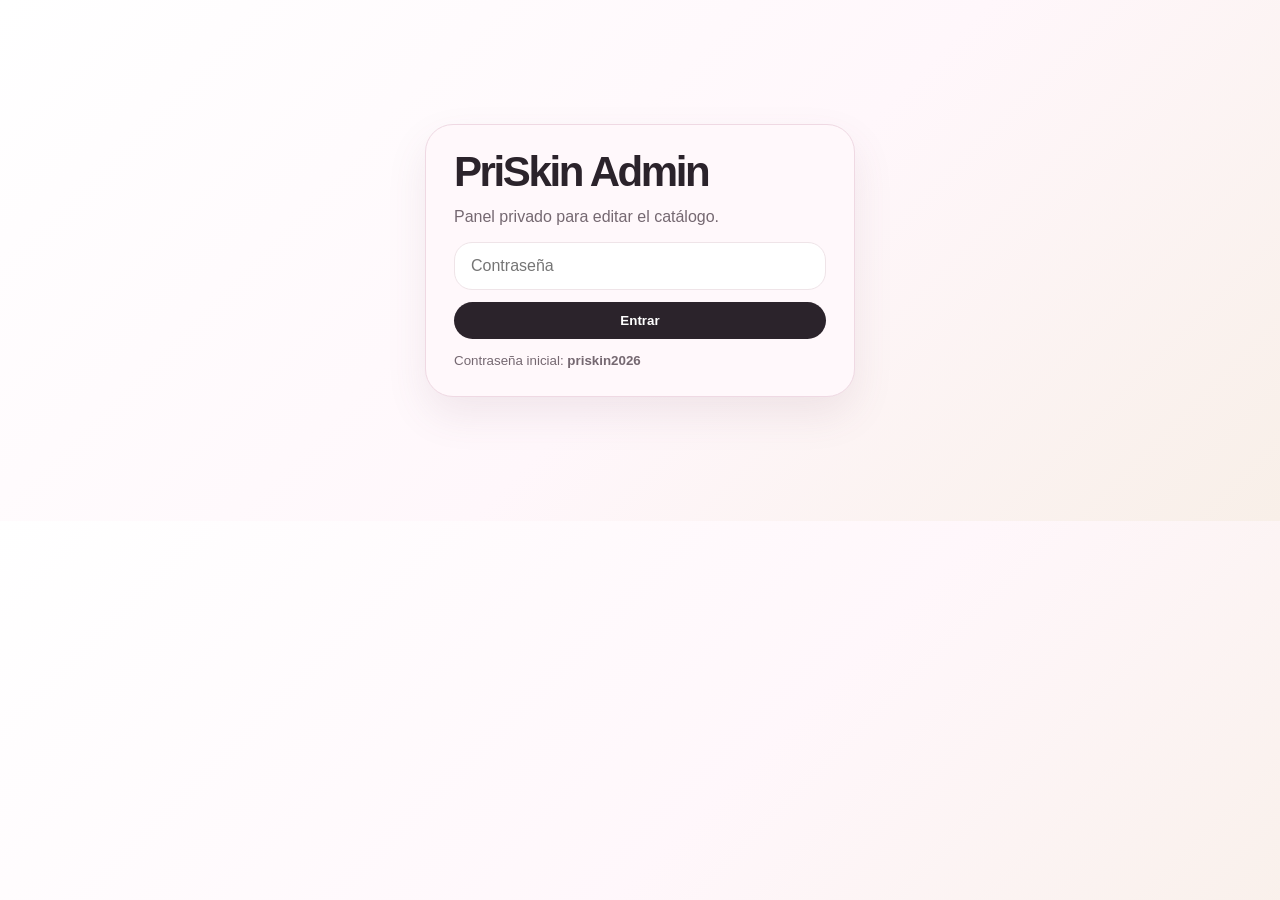
==== admin.html @ 5df3b6a4 "Add files via upload Versión 1 PriSkin" ====
<!doctype html>
<html lang="es">
<head>
<meta charset="utf-8"><meta name="viewport" content="width=device-width, initial-scale=1">
<title>PriSkin · Admin</title>
<link rel="stylesheet" href="css/styles.css">
</head>
<body>
<main class="page">
  <section id="login" class="login">
    <h1>PriSkin Admin</h1>
    <p>Panel privado para editar el catálogo.</p>
    <input id="password" type="password" placeholder="Contraseña">
    <button id="loginBtn">Entrar</button>
    <small>Contraseña inicial: <strong>priskin2026</strong></small>
  </section>

  <section id="dashboard" class="hidden">
    <header class="hero small-hero">
      <div>
        <div class="eyebrow">Panel de administración</div>
        <h1>PriSkin</h1>
        <p>Agregar, editar, ocultar o eliminar productos.</p>
      </div>
      <div class="actions">
        <a class="button light" href="index.html">Ver catálogo</a>
        <button id="exportBtn">Descargar datos</button>
        <button id="logoutBtn" class="light">Salir</button>
      </div>
    </header>

    <section class="admin-box">
      <h2>Producto</h2>
      <input type="hidden" id="productId">
      <div class="form">
        <input id="name" placeholder="Nombre">
        <input id="category" placeholder="Marca / categoría">
        <input id="price" placeholder="Precio XMAYOR">
        <label class="file-label">Imagen <input id="image" type="file" accept="image/*"></label>
        <textarea id="description" placeholder="Descripción"></textarea>
      </div>
      <button id="saveBtn">Guardar producto</button>
      <button id="clearBtn" class="light">Limpiar</button>
      <p class="note">Los cambios se guardan en este navegador. Para publicarlos para todos, descarga datos y se actualiza el repo.</p>
    </section>

    <section id="adminList" class="catalog"></section>
  </section>
</main>
<script src="js/admin.js"></script>
</body>
</html>
---- css/styles.css ----
:root{--ink:#2b232b;--muted:#756871;--line:#ead8d1;--rose:#f9e6ee;--rose2:#fff6fa;--blue:#d5f1f7;--accent:#bd8174;--white:#fff}
*{box-sizing:border-box} body{margin:0;font-family:Arial,Helvetica,sans-serif;background:linear-gradient(135deg,#fff,#fff7fb 55%,#f8efe8);color:var(--ink)}
.page{width:min(1080px,100%);margin:auto;padding:54px 44px}.hero{display:flex;justify-content:space-between;gap:22px;align-items:flex-end;margin-bottom:28px}.small-hero{align-items:center}
.eyebrow{font-size:13px;text-transform:uppercase;letter-spacing:.12em;color:#9b6a7f;font-weight:900;margin-bottom:9px}
h1{font-size:60px;letter-spacing:-2.4px;line-height:.92;margin:0 0 10px;font-weight:900}.hero p{margin:0;color:#554951;font-size:19px}.admin-link{font-size:12px;color:#b9a9b0;text-decoration:none}.admin-link:hover{color:#2b232b}
.tools{background:rgba(255,255,255,.7);border:1px solid #f2e5ea;border-radius:26px;padding:16px;margin-bottom:24px;box-shadow:0 14px 34px rgba(120,80,100,.08)}
.tools input,.login input,.form input,.form textarea,.file-label{width:100%;border:1px solid #efe4e8;border-radius:18px;padding:14px 16px;font:inherit;font-size:16px;background:white}
.filters{display:flex;gap:9px;flex-wrap:wrap;margin-top:13px}.filter{background:#fff;border:1.4px solid var(--accent);color:#744238}.filter.active{background:var(--rose);color:#2b232b}
button,.button{border:0;border-radius:999px;background:var(--ink);color:#fff;padding:11px 16px;font-weight:800;cursor:pointer;text-decoration:none;display:inline-block}button.light,.button.light{background:#f5e7ee;color:#6c4054}
.catalog{border-top:1px solid var(--line)}.card{position:relative;display:grid;grid-template-columns:135px 1fr 112px;gap:26px;align-items:center;min-height:175px;border-bottom:1px solid var(--line);padding:24px 0}
.photo{width:135px;height:135px;border-radius:17px;overflow:hidden;background:linear-gradient(160deg,var(--rose),var(--blue));box-shadow:0 10px 24px rgba(120,80,100,.09)}.photo img{width:100%;height:100%;object-fit:cover;display:block}
.badge{display:inline-block;font-size:12px;color:#875a68;background:#fff0f5;padding:5px 9px;border-radius:999px;font-weight:800;margin-bottom:8px}.featured{background:#2b232b;color:white}
.info h2{font-size:21px;line-height:1.14;margin:0 0 10px}.info p{font-size:16px;line-height:1.36;color:#51464d;margin:0}.price span{display:block;font-size:13px;color:#51464d;font-weight:700;margin-bottom:4px}.price strong{display:block;font-size:22px;white-space:nowrap}.unavailable{opacity:.45}
.login{max-width:430px;margin:70px auto;background:#fff8fb;border:1px solid #efd9e3;border-radius:28px;padding:28px;box-shadow:0 18px 40px rgba(120,80,100,.1)}.login h1{font-size:42px}.login p,.note{color:var(--muted)}.login button{margin-top:12px;width:100%}.login small{display:block;margin-top:14px;color:var(--muted)}.hidden{display:none}
.actions{display:flex;gap:10px;flex-wrap:wrap}.admin-box{background:#fff8fb;border:1px solid #efd9e3;border-radius:24px;padding:20px;margin-bottom:26px}.admin-box h2{margin:0 0 14px}.form{display:grid;grid-template-columns:repeat(2,1fr);gap:10px;margin-bottom:12px}.form textarea{grid-column:1/-1;min-height:86px}.file-label input{margin-top:8px}.note{font-size:13px}.card-actions{display:flex;gap:8px;margin-top:14px;flex-wrap:wrap}.card-actions button{padding:8px 12px;font-size:13px}
@media(max-width:760px){.page{padding:28px 18px}.hero{flex-direction:column;align-items:flex-start}h1{font-size:46px}.card{grid-template-columns:100px 1fr;gap:14px}.photo{width:100px;height:100px}.price{grid-column:2}.form{grid-template-columns:1fr}}
@media print{@page{size:A4;margin:0}body{background:white}.page{width:auto;padding:42px 45px 20px}.admin-link,.tools,.admin-box,.actions,.card-actions{display:none!important}.hero{margin-bottom:20px}h1{font-size:42px;margin-bottom:8px}.hero p{font-size:16px}.card{grid-template-columns:92px 1fr 86px;gap:18px;min-height:122px;padding:12px 0;break-inside:avoid;page-break-inside:avoid}.photo{width:92px;height:92px}.badge{font-size:9px;padding:3px 6px;margin-bottom:5px}.info h2{font-size:14px;margin-bottom:5px}.info p{font-size:11.4px;line-height:1.22}.price span{font-size:9.5px}.price strong{font-size:13.5px}}
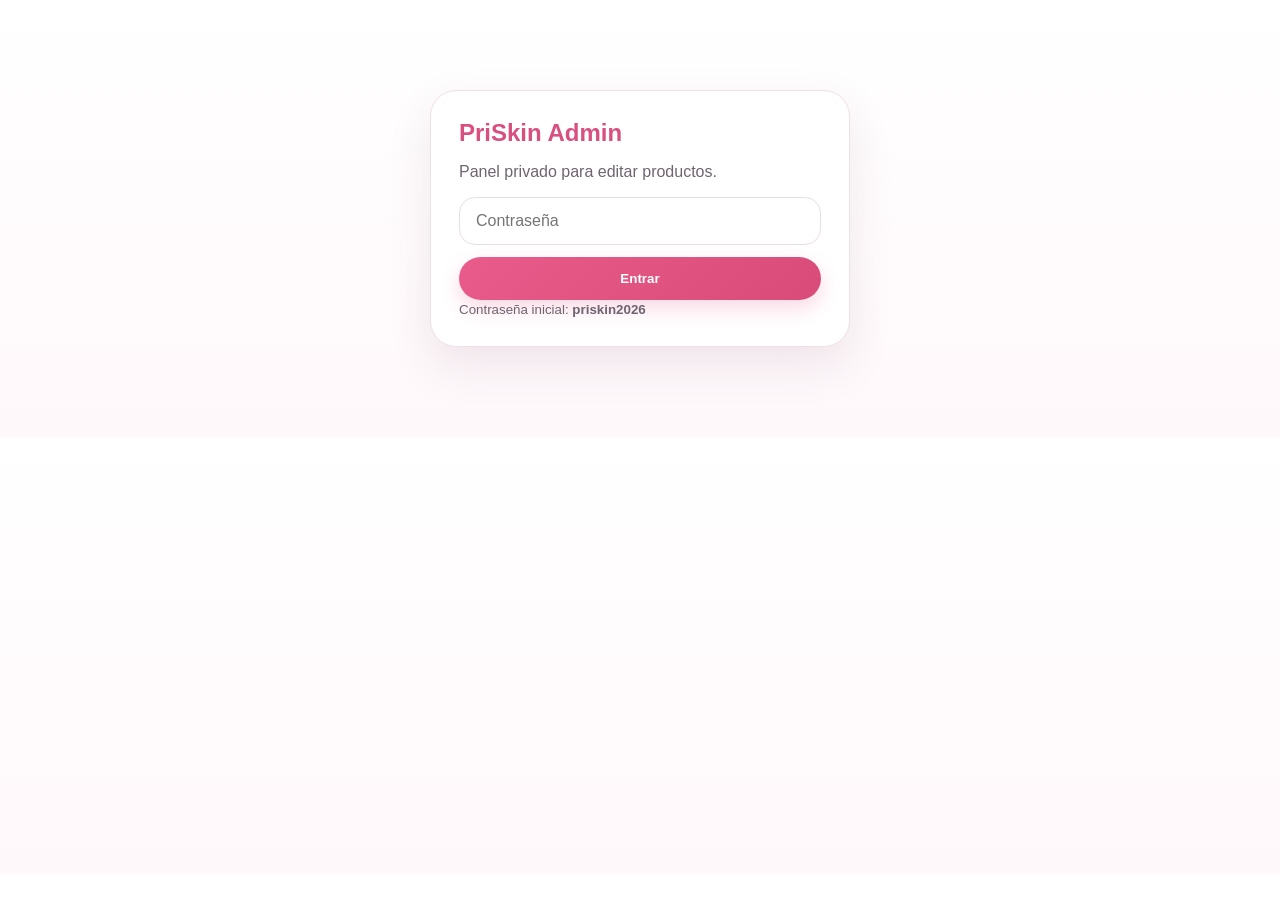
==== commit af3dcc5c: "Add files via upload PriSkin V2 Premium" ====
--- a/admin.html
+++ b/admin.html
@@ -5,48 +5,49 @@
 <title>PriSkin · Admin</title>
 <link rel="stylesheet" href="css/styles.css">
 </head>
-<body>
-<main class="page">
-  <section id="login" class="login">
-    <h1>PriSkin Admin</h1>
-    <p>Panel privado para editar el catálogo.</p>
-    <input id="password" type="password" placeholder="Contraseña">
-    <button id="loginBtn">Entrar</button>
-    <small>Contraseña inicial: <strong>priskin2026</strong></small>
-  </section>
+<body class="admin-body">
+<section id="login" class="login-card">
+  <h1>PriSkin Admin</h1>
+  <p>Panel privado para editar productos.</p>
+  <input id="password" type="password" placeholder="Contraseña">
+  <button id="loginBtn">Entrar</button>
+  <small>Contraseña inicial: <strong>priskin2026</strong></small>
+</section>
 
-  <section id="dashboard" class="hidden">
-    <header class="hero small-hero">
+<main id="dashboard" class="admin hidden">
+  <aside>
+    <a class="logo" href="index.html"><span>PriSkin</span><small>Admin</small></a>
+    <button id="newBtn">+ Nuevo producto</button>
+    <button id="exportBtn" class="light">Descargar datos</button>
+    <button id="logoutBtn" class="light">Salir</button>
+    <p>Los cambios se guardan localmente. Para publicarlos globalmente, descarga products.json y actualiza el repo.</p>
+  </aside>
+
+  <section class="admin-main">
+    <div class="admin-header">
       <div>
-        <div class="eyebrow">Panel de administración</div>
-        <h1>PriSkin</h1>
-        <p>Agregar, editar, ocultar o eliminar productos.</p>
+        <p class="eyebrow">Dashboard</p>
+        <h1>Productos</h1>
       </div>
-      <div class="actions">
-        <a class="button light" href="index.html">Ver catálogo</a>
-        <button id="exportBtn">Descargar datos</button>
-        <button id="logoutBtn" class="light">Salir</button>
-      </div>
-    </header>
+      <a class="whatsapp" href="index.html">Ver catálogo</a>
+    </div>
 
-    <section class="admin-box">
-      <h2>Producto</h2>
+    <section class="editor">
       <input type="hidden" id="productId">
-      <div class="form">
-        <input id="name" placeholder="Nombre">
-        <input id="category" placeholder="Marca / categoría">
-        <input id="price" placeholder="Precio XMAYOR">
-        <label class="file-label">Imagen <input id="image" type="file" accept="image/*"></label>
-        <textarea id="description" placeholder="Descripción"></textarea>
-      </div>
+      <input id="name" placeholder="Nombre">
+      <input id="brand" placeholder="Marca">
+      <input id="category" placeholder="Categoría">
+      <input id="price" placeholder="Precio XMAYOR">
+      <label>Imagen <input id="image" type="file" accept="image/*"></label>
+      <textarea id="description" placeholder="Descripción"></textarea>
       <button id="saveBtn">Guardar producto</button>
-      <button id="clearBtn" class="light">Limpiar</button>
-      <p class="note">Los cambios se guardan en este navegador. Para publicarlos para todos, descarga datos y se actualiza el repo.</p>
+      <button id="cancelBtn" class="light">Limpiar</button>
     </section>
 
-    <section id="adminList" class="catalog"></section>
+    <section id="adminList" class="admin-list"></section>
   </section>
 </main>
+
 <script src="js/admin.js"></script>
 </body>
 </html>
--- a/css/styles.css
+++ b/css/styles.css
@@ -1,18 +1,18 @@
 
-:root{--ink:#2b232b;--muted:#756871;--line:#ead8d1;--rose:#f9e6ee;--rose2:#fff6fa;--blue:#d5f1f7;--accent:#bd8174;--white:#fff}
-*{box-sizing:border-box} body{margin:0;font-family:Arial,Helvetica,sans-serif;background:linear-gradient(135deg,#fff,#fff7fb 55%,#f8efe8);color:var(--ink)}
-.page{width:min(1080px,100%);margin:auto;padding:54px 44px}.hero{display:flex;justify-content:space-between;gap:22px;align-items:flex-end;margin-bottom:28px}.small-hero{align-items:center}
-.eyebrow{font-size:13px;text-transform:uppercase;letter-spacing:.12em;color:#9b6a7f;font-weight:900;margin-bottom:9px}
-h1{font-size:60px;letter-spacing:-2.4px;line-height:.92;margin:0 0 10px;font-weight:900}.hero p{margin:0;color:#554951;font-size:19px}.admin-link{font-size:12px;color:#b9a9b0;text-decoration:none}.admin-link:hover{color:#2b232b}
-.tools{background:rgba(255,255,255,.7);border:1px solid #f2e5ea;border-radius:26px;padding:16px;margin-bottom:24px;box-shadow:0 14px 34px rgba(120,80,100,.08)}
-.tools input,.login input,.form input,.form textarea,.file-label{width:100%;border:1px solid #efe4e8;border-radius:18px;padding:14px 16px;font:inherit;font-size:16px;background:white}
-.filters{display:flex;gap:9px;flex-wrap:wrap;margin-top:13px}.filter{background:#fff;border:1.4px solid var(--accent);color:#744238}.filter.active{background:var(--rose);color:#2b232b}
-button,.button{border:0;border-radius:999px;background:var(--ink);color:#fff;padding:11px 16px;font-weight:800;cursor:pointer;text-decoration:none;display:inline-block}button.light,.button.light{background:#f5e7ee;color:#6c4054}
-.catalog{border-top:1px solid var(--line)}.card{position:relative;display:grid;grid-template-columns:135px 1fr 112px;gap:26px;align-items:center;min-height:175px;border-bottom:1px solid var(--line);padding:24px 0}
-.photo{width:135px;height:135px;border-radius:17px;overflow:hidden;background:linear-gradient(160deg,var(--rose),var(--blue));box-shadow:0 10px 24px rgba(120,80,100,.09)}.photo img{width:100%;height:100%;object-fit:cover;display:block}
-.badge{display:inline-block;font-size:12px;color:#875a68;background:#fff0f5;padding:5px 9px;border-radius:999px;font-weight:800;margin-bottom:8px}.featured{background:#2b232b;color:white}
-.info h2{font-size:21px;line-height:1.14;margin:0 0 10px}.info p{font-size:16px;line-height:1.36;color:#51464d;margin:0}.price span{display:block;font-size:13px;color:#51464d;font-weight:700;margin-bottom:4px}.price strong{display:block;font-size:22px;white-space:nowrap}.unavailable{opacity:.45}
-.login{max-width:430px;margin:70px auto;background:#fff8fb;border:1px solid #efd9e3;border-radius:28px;padding:28px;box-shadow:0 18px 40px rgba(120,80,100,.1)}.login h1{font-size:42px}.login p,.note{color:var(--muted)}.login button{margin-top:12px;width:100%}.login small{display:block;margin-top:14px;color:var(--muted)}.hidden{display:none}
-.actions{display:flex;gap:10px;flex-wrap:wrap}.admin-box{background:#fff8fb;border:1px solid #efd9e3;border-radius:24px;padding:20px;margin-bottom:26px}.admin-box h2{margin:0 0 14px}.form{display:grid;grid-template-columns:repeat(2,1fr);gap:10px;margin-bottom:12px}.form textarea{grid-column:1/-1;min-height:86px}.file-label input{margin-top:8px}.note{font-size:13px}.card-actions{display:flex;gap:8px;margin-top:14px;flex-wrap:wrap}.card-actions button{padding:8px 12px;font-size:13px}
-@media(max-width:760px){.page{padding:28px 18px}.hero{flex-direction:column;align-items:flex-start}h1{font-size:46px}.card{grid-template-columns:100px 1fr;gap:14px}.photo{width:100px;height:100px}.price{grid-column:2}.form{grid-template-columns:1fr}}
-@media print{@page{size:A4;margin:0}body{background:white}.page{width:auto;padding:42px 45px 20px}.admin-link,.tools,.admin-box,.actions,.card-actions{display:none!important}.hero{margin-bottom:20px}h1{font-size:42px;margin-bottom:8px}.hero p{font-size:16px}.card{grid-template-columns:92px 1fr 86px;gap:18px;min-height:122px;padding:12px 0;break-inside:avoid;page-break-inside:avoid}.photo{width:92px;height:92px}.badge{font-size:9px;padding:3px 6px;margin-bottom:5px}.info h2{font-size:14px;margin-bottom:5px}.info p{font-size:11.4px;line-height:1.22}.price span{font-size:9.5px}.price strong{font-size:13.5px}}
+:root{--pink:#e95b8a;--pink2:#ffeaf2;--soft:#fff7fa;--ink:#25202a;--muted:#6f6470;--line:#f1dfe7;--cream:#fffaf7;--shadow:0 18px 45px rgba(84,48,64,.10)}
+*{box-sizing:border-box} body{margin:0;font-family:Inter,Arial,Helvetica,sans-serif;background:linear-gradient(180deg,#fff,#fff8fb);color:var(--ink)}
+a{text-decoration:none;color:inherit}.topbar{position:sticky;top:0;z-index:10;display:flex;align-items:center;justify-content:space-between;gap:24px;padding:18px 32px;background:rgba(255,255,255,.88);backdrop-filter:blur(14px);border-bottom:1px solid var(--line)}
+.logo{display:flex;flex-direction:column;line-height:1}.logo span{font-size:36px;font-weight:900;letter-spacing:-1.8px;color:#e88aaa}.logo small{font-size:12px;color:#9b7885;text-align:center}nav{display:flex;gap:34px;font-weight:800;color:#332b33}nav a{padding:8px 0}nav a:hover{color:var(--pink)}
+.whatsapp,button{border:0;border-radius:999px;background:linear-gradient(135deg,var(--pink),#d94b78);color:white;padding:14px 20px;font-weight:900;cursor:pointer;box-shadow:0 8px 20px rgba(233,91,138,.24)}button.light,.light{background:#fff;color:#7b5263;border:1px solid var(--line);box-shadow:none}
+main{width:min(1180px,100%);margin:auto;padding:24px}.hero{display:grid;grid-template-columns:1.35fr .65fr;gap:22px;align-items:stretch;background:linear-gradient(135deg,#fff,#fff0f5);border:1px solid var(--line);border-radius:28px;padding:34px;box-shadow:var(--shadow);overflow:hidden}
+.eyebrow{margin:0 0 10px;text-transform:uppercase;letter-spacing:.15em;color:#c15f83;font-weight:900;font-size:12px}.hero h1{font-size:58px;line-height:.95;letter-spacing:-2.4px;margin:0 0 14px;color:#d84f80}.lead{font-size:19px;line-height:1.5;color:#554b55;max-width:650px}
+.hero-badges{display:grid;grid-template-columns:repeat(3,1fr);gap:12px;margin-top:26px}.hero-badges div{background:rgba(255,255,255,.75);border:1px solid var(--line);border-radius:20px;padding:18px}.hero-badges strong{display:block;color:#b94870;margin-bottom:4px}.hero-badges span{font-size:13px;color:var(--muted)}
+.hero-art{display:flex;align-items:center;justify-content:center;background:radial-gradient(circle,#ffd8e5,#fff 65%);border-radius:28px}.hero-art img{max-width:86%;border-radius:28px;filter:drop-shadow(0 20px 24px rgba(120,60,80,.16))}
+.filters-card{display:grid;grid-template-columns:1.4fr 1fr 1fr auto;gap:14px;align-items:center;background:white;border:1px solid var(--line);border-radius:22px;padding:16px;margin:24px 0;box-shadow:var(--shadow)}input,select,textarea,label{width:100%;border:1px solid #eadce3;border-radius:16px;padding:14px 16px;background:white;font:inherit;color:var(--ink)}
+.section-head{display:flex;justify-content:space-between;align-items:flex-end;margin:28px 0 14px}.section-head h2{margin:0;font-size:34px;color:#d84f80}.section-head p{margin:4px 0 0;color:var(--muted)}.admin-link{font-size:12px;color:#baa3ad}
+.grid{display:grid;grid-template-columns:repeat(4,1fr);gap:18px}.card{position:relative;background:white;border:1px solid var(--line);border-radius:22px;overflow:hidden;box-shadow:0 12px 28px rgba(84,48,64,.07);display:flex;flex-direction:column;min-height:405px}.pic{height:190px;background:linear-gradient(135deg,#fff1f6,#e6f8fb);display:flex;align-items:center;justify-content:center}.pic img{max-width:82%;max-height:82%;object-fit:contain;filter:drop-shadow(0 16px 14px rgba(100,60,75,.12))}.card-body{padding:18px;display:flex;flex-direction:column;gap:8px;flex:1}.brand{color:#be6684;font-size:13px;font-weight:900}.card h3{margin:0;font-size:18px;line-height:1.18}.card p{margin:0;color:#5f5660;line-height:1.42;font-size:14px}.price{margin-top:auto;display:inline-flex;flex-direction:column;align-items:flex-start;background:#ffe8f0;border-radius:16px;padding:10px 14px;width:max-content}.price strong{font-size:20px;color:#d84f80}.price span{font-size:11px;color:#c15f83;font-weight:900}
+footer{width:min(1180px,100%);margin:40px auto 0;padding:28px 24px;color:#8a7580;border-top:1px solid var(--line);display:flex;justify-content:space-between}
+.login-card{max-width:420px;margin:90px auto;background:white;border:1px solid var(--line);border-radius:26px;padding:28px;box-shadow:var(--shadow)}.login-card h1{margin:0 0 8px;color:#d84f80}.login-card p,.login-card small{color:var(--muted)}.login-card button{width:100%;margin-top:12px}.hidden{display:none!important}
+.admin{width:100%;display:grid;grid-template-columns:280px 1fr;min-height:100vh;padding:0}.admin aside{background:#2b2028;color:white;padding:30px;display:flex;flex-direction:column;gap:14px}.admin aside .logo span{color:#ffb7cc}.admin aside p{color:#d8bdc8;font-size:13px;line-height:1.5}.admin-main{padding:32px}.admin-header{display:flex;justify-content:space-between;align-items:center;margin-bottom:22px}.admin-header h1{margin:0;font-size:42px;color:#d84f80}.editor{display:grid;grid-template-columns:repeat(2,1fr);gap:12px;background:white;border:1px solid var(--line);border-radius:22px;padding:18px;margin-bottom:22px;box-shadow:var(--shadow)}.editor textarea{grid-column:1/-1;min-height:86px}.admin-list{display:grid;gap:12px}.admin-row{display:grid;grid-template-columns:76px 1fr auto;gap:16px;align-items:center;background:white;border:1px solid var(--line);border-radius:18px;padding:12px}.admin-row img{width:76px;height:76px;object-fit:cover;border-radius:14px}.admin-row h3{margin:0}.admin-row p{margin:4px 0;color:var(--muted)}.row-actions{display:flex;gap:8px;flex-wrap:wrap}.row-actions button{padding:9px 12px;font-size:13px}.unavailable{opacity:.45}
+@media(max-width:950px){.grid{grid-template-columns:repeat(2,1fr)}.hero{grid-template-columns:1fr}.filters-card{grid-template-columns:1fr}.hero-badges{grid-template-columns:1fr}.topbar nav{display:none}.admin{grid-template-columns:1fr}.admin aside{position:relative}.editor{grid-template-columns:1fr}}
+@media(max-width:560px){.topbar{padding:14px 18px}.logo span{font-size:30px}.whatsapp{padding:12px 14px;font-size:13px}main{padding:16px}.hero{padding:24px}.hero h1{font-size:42px}.grid{grid-template-columns:1fr}.section-head{align-items:flex-start;flex-direction:column}.admin-row{grid-template-columns:64px 1fr}.row-actions{grid-column:1/-1}footer{flex-direction:column;gap:8px}}
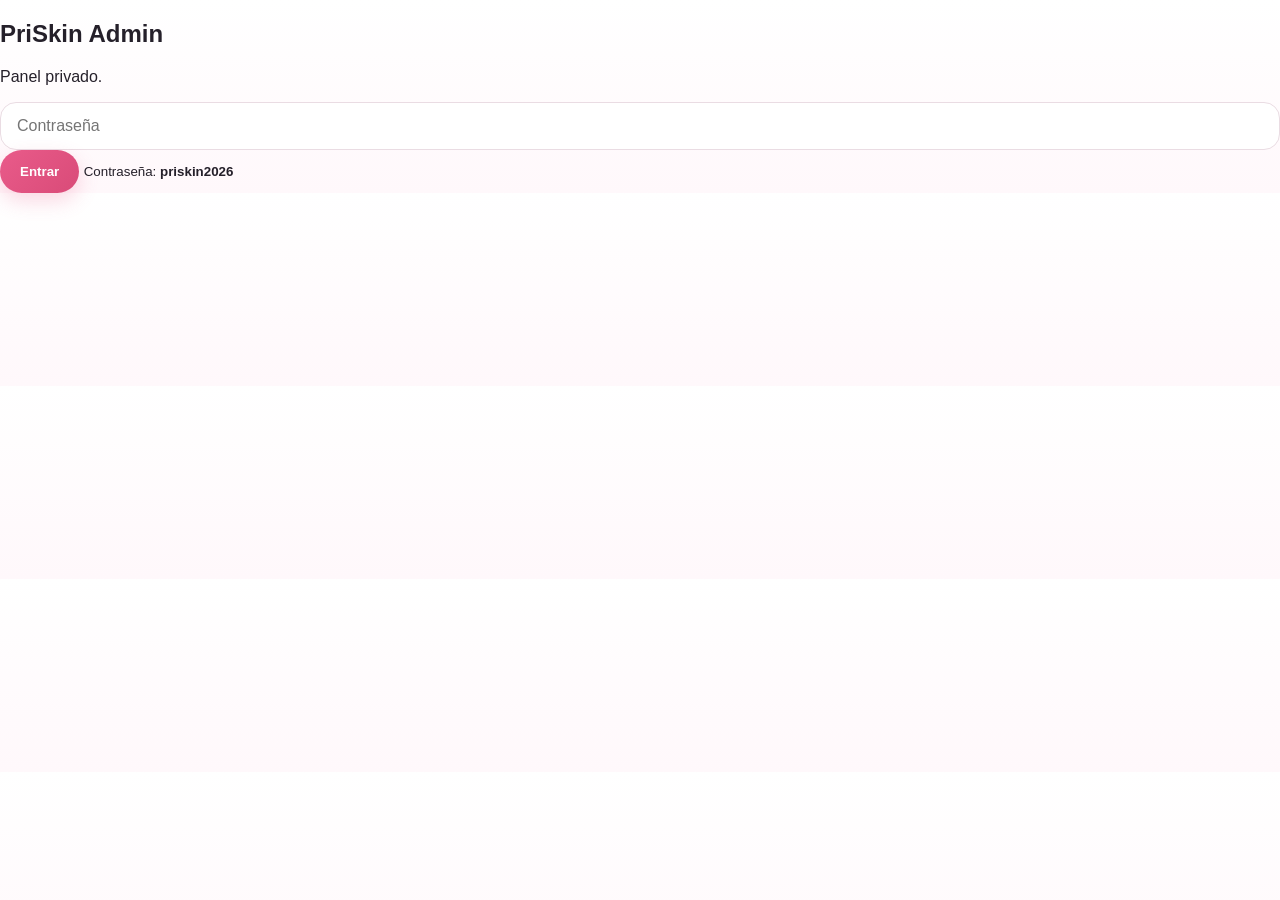
==== commit 1fed17a2: "Add files via upload PriskinV3" ====
--- a/admin.html
+++ b/admin.html
@@ -2,37 +2,29 @@
 <html lang="es">
 <head>
 <meta charset="utf-8"><meta name="viewport" content="width=device-width, initial-scale=1">
-<title>PriSkin · Admin</title>
+<title>PriSkin Admin</title>
 <link rel="stylesheet" href="css/styles.css">
 </head>
-<body class="admin-body">
-<section id="login" class="login-card">
+<body class="admin-page">
+<section id="login" class="login">
   <h1>PriSkin Admin</h1>
-  <p>Panel privado para editar productos.</p>
+  <p>Panel privado.</p>
   <input id="password" type="password" placeholder="Contraseña">
   <button id="loginBtn">Entrar</button>
-  <small>Contraseña inicial: <strong>priskin2026</strong></small>
+  <small>Contraseña: <b>priskin2026</b></small>
 </section>
 
-<main id="dashboard" class="admin hidden">
+<main id="dashboard" class="dashboard hidden">
   <aside>
-    <a class="logo" href="index.html"><span>PriSkin</span><small>Admin</small></a>
+    <a class="logo" href="index.html"><b>PriSkin</b><span>Admin</span></a>
     <button id="newBtn">+ Nuevo producto</button>
-    <button id="exportBtn" class="light">Descargar datos</button>
+    <button id="exportBtn" class="light">Descargar products.json</button>
     <button id="logoutBtn" class="light">Salir</button>
-    <p>Los cambios se guardan localmente. Para publicarlos globalmente, descarga products.json y actualiza el repo.</p>
+    <p>Los cambios se guardan en tu navegador. Para hacerlos públicos, descarga products.json y reemplázalo en GitHub.</p>
   </aside>
-
   <section class="admin-main">
-    <div class="admin-header">
-      <div>
-        <p class="eyebrow">Dashboard</p>
-        <h1>Productos</h1>
-      </div>
-      <a class="whatsapp" href="index.html">Ver catálogo</a>
-    </div>
-
-    <section class="editor">
+    <h1>Productos</h1>
+    <div class="editor">
       <input type="hidden" id="productId">
       <input id="name" placeholder="Nombre">
       <input id="brand" placeholder="Marca">
@@ -40,14 +32,12 @@
       <input id="price" placeholder="Precio XMAYOR">
       <label>Imagen <input id="image" type="file" accept="image/*"></label>
       <textarea id="description" placeholder="Descripción"></textarea>
-      <button id="saveBtn">Guardar producto</button>
+      <button id="saveBtn">Guardar</button>
       <button id="cancelBtn" class="light">Limpiar</button>
-    </section>
-
-    <section id="adminList" class="admin-list"></section>
+    </div>
+    <div id="adminList" class="admin-list"></div>
   </section>
 </main>
-
 <script src="js/admin.js"></script>
 </body>
 </html>
